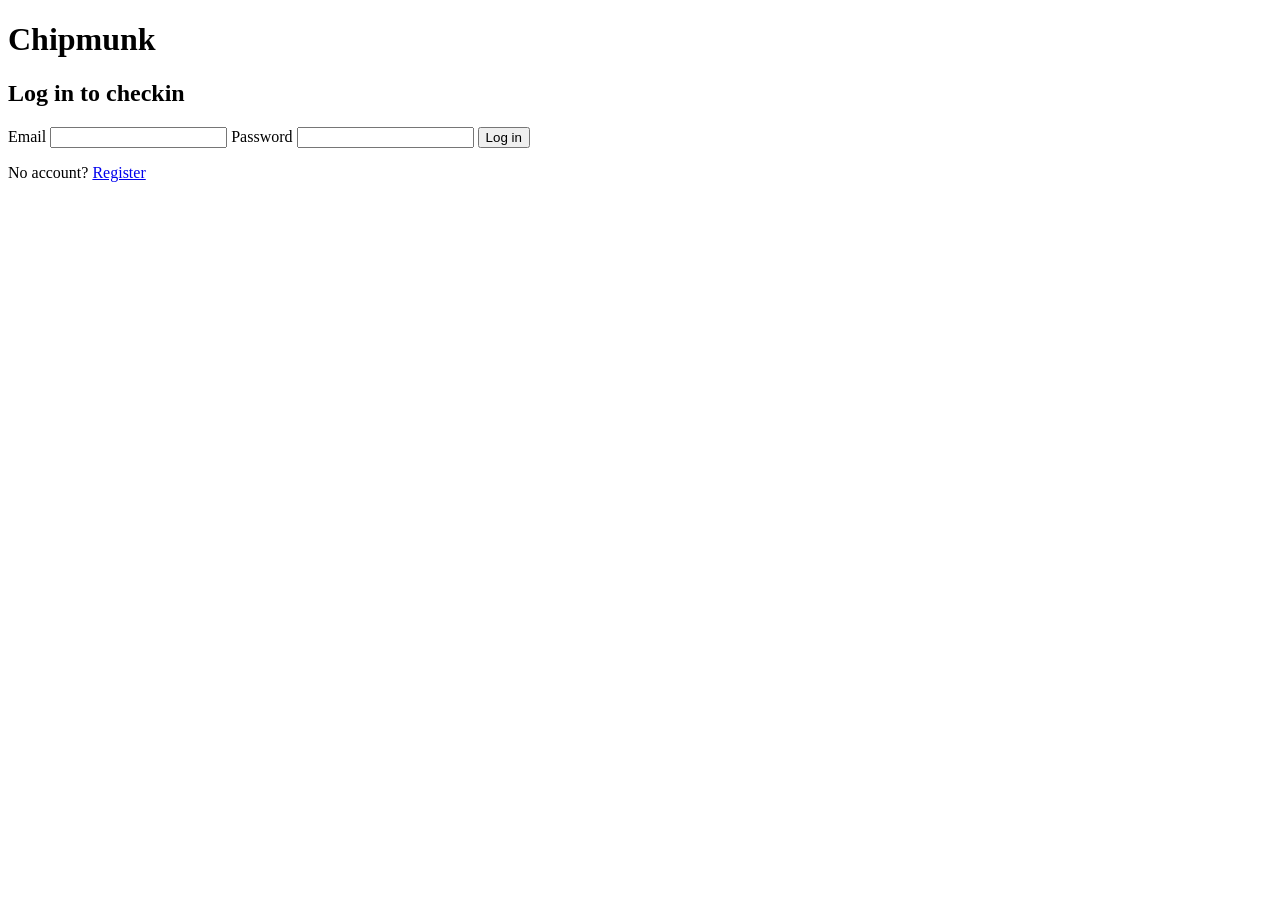
==== cmd/frontend/checkin.html @ a8d65e42 "add: student checkin.html page" ====
<!DOCTYPE html>
<html lang="en">
<head>
    <meta charset="UTF-8">
    <meta name="viewport" content="width=device-width, initial-scale=1.0">
    <title>Chipmunk - Check In</title>
    <link rel="stylesheet" href="/css/style.css">
</head>
<body>
    <h1>Chipmunk</h1>

    <!-- Log in form -->
    <div id="login-section">
        <h2>Log in to checkin</h2>
        <div id="error-msg"></div>
        <form id="login-form">
            <label for="email">Email</label>
            <input type="email" id="email" required>

            <label for="password">Password</label>
            <input type="password" id="password" required>

            <button type="submit">Log in</button>
        </form>
        <p>No account? <a href="/register.html">Register</a></p>
    </div>

    <!-- Getting student's location -->
    <div id="loading-section" style="display: none;">
        <h2 id="greeting"></h2>
        <p>Getting your location for checking in...</p>
    </div>

    <!-- Success -->
    <div id="success-section" style="display: none;">
        <h2>You've checked in!</h2>
        <p id="checkin-time"></p>
    </div>

    <!-- Error -->
    <div id="checkin-error-section" style="display: none;">
        <p id="checkin-error-msg"></p>
        <p>Please scan the QR code again.</p>
    </div>

    <script src="/js/checkin.js"></script>
</body>
</html>
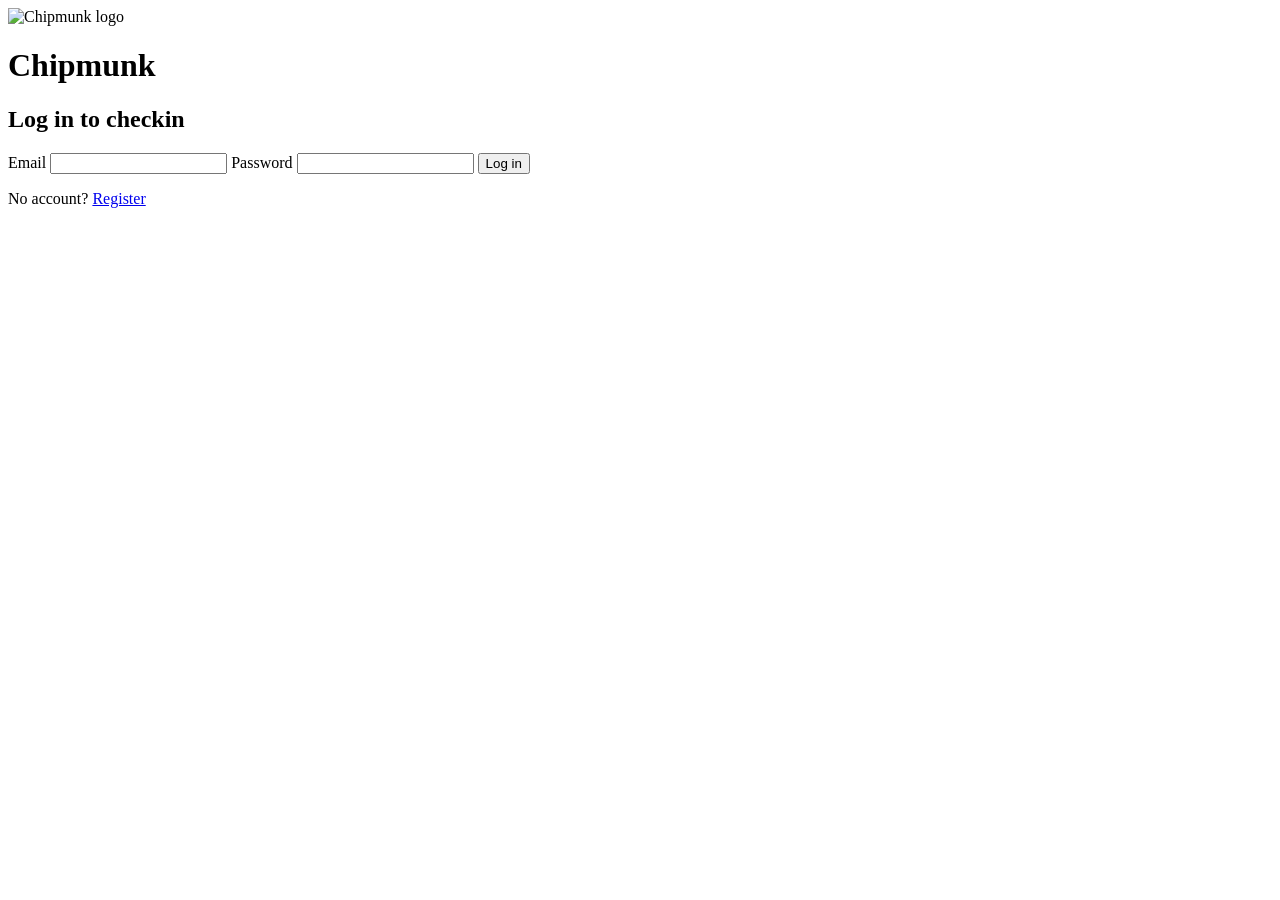
==== commit 63f09bc3: "add: logo to frontend" ====
--- a/cmd/frontend/checkin.html
+++ b/cmd/frontend/checkin.html
@@ -4,10 +4,14 @@
     <meta charset="UTF-8">
     <meta name="viewport" content="width=device-width, initial-scale=1.0">
     <title>Chipmunk - Check In</title>
+    <link rel="icon" type="image/png" href="/images/chipmunk.png">
     <link rel="stylesheet" href="/css/style.css">
 </head>
 <body>
-    <h1>Chipmunk</h1>
+    <div class="logo-header">
+            <img src="/images/chipmunk.png" alt="Chipmunk logo" class="logo">
+            <h1>Chipmunk</h1>
+    </div>
 
     <!-- Log in form -->
     <div id="login-section">
@@ -33,8 +37,20 @@
 
     <!-- Success -->
     <div id="success-section" style="display: none;">
-        <h2>You've checked in!</h2>
+        <h2 id="success-greeting"></h2>
         <p id="checkin-time"></p>
+
+        <hr>
+        
+        <h3>Your Courses</h3>
+        <ul id="enrolled-list"></ul>
+
+        <h3>Add a Course</h3>
+        <select id="add-course">
+            <option value="">-- Select a course --</option>
+        </select>
+        <button id="add-course-btn" onclick="addCourse()">Add Course</button>
+        <div id="add-course-msg"></div>
     </div>
 
     <!-- Error -->
@@ -43,6 +59,8 @@
         <p>Please scan the QR code again.</p>
     </div>
 
+    <script src="https://cdn.jsdelivr.net/npm/@thumbmarkjs/thumbmarkjs/dist/thumbmark.umd.js"></script>
+    <script src="/js/api.js"></script>
     <script src="/js/checkin.js"></script>
 </body>
 </html>
